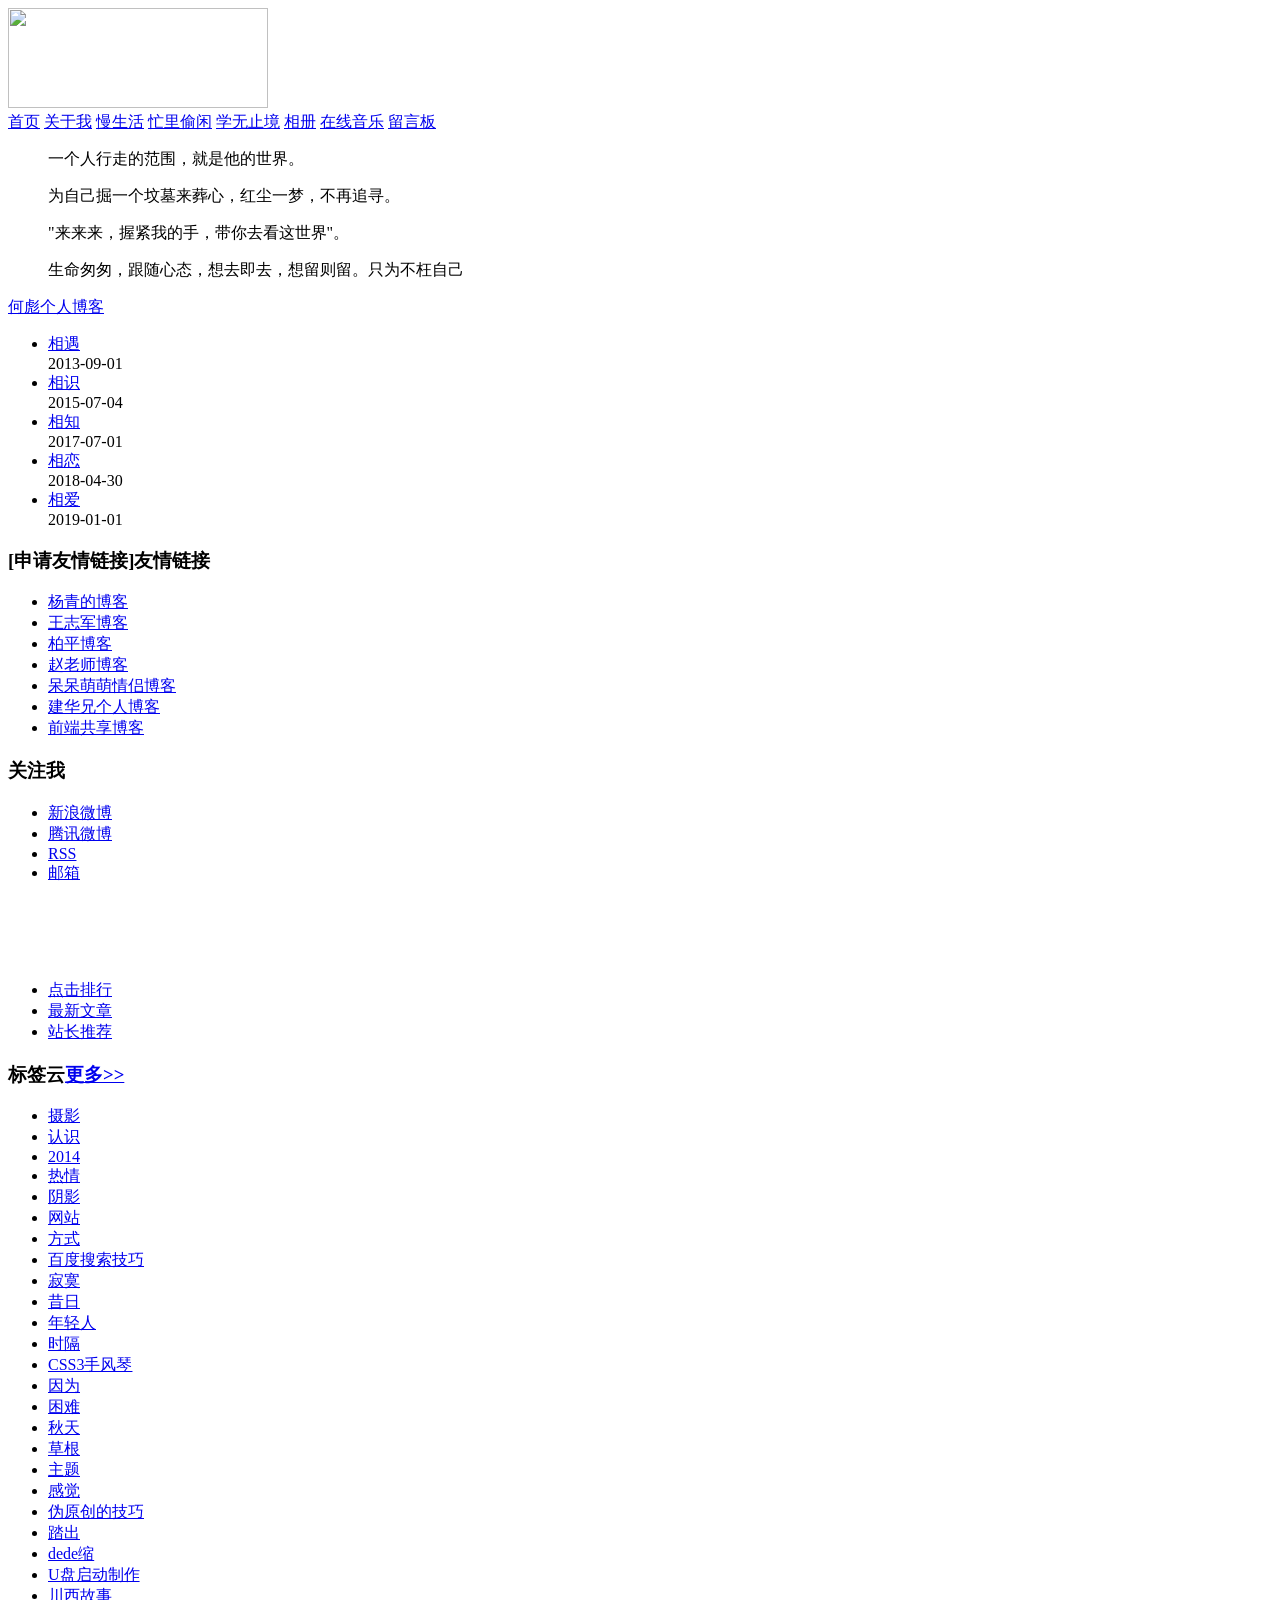
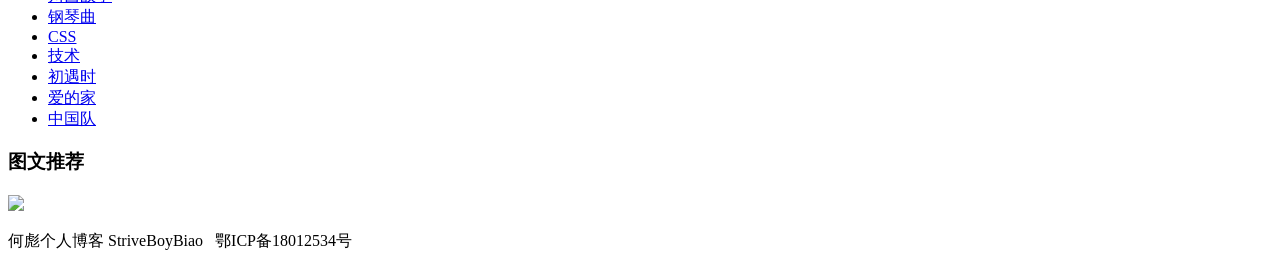
==== striveboybiao-boot-parent/striveboybiao-boot-web/striveboybiao-boot-blog/src/main/resources/templates/blog/index.html @ b90621a2 "springboot2.0" ====
﻿<!DOCTYPE html>
<html>
<head>
<title>何彪个人博客-一个开启你记录旅行的足迹和分享途中所见所闻，与探讨互联网神秘技术的网站</title>
<meta http-equiv="Content-Type" content="text/html; charset=utf-8">
<meta name="keywords" content="何彪个人博客" />
<meta name="description" content="一个关注旅行，在路上寻找那个丢失自我，远离城市的喧哗，放慢脚步去享受慢生活，分享在路上所见所闻，与大家一起发现这世界的千奇百怪！" />
<link rel="shortcut icon" href="/favicon.ico"/>
<link rel="bookmark" href="/favicon.ico"/>
<link href="/css/base1.css" rel="stylesheet">
<link href="/css/index1.css" rel="stylesheet">
<link href="/css/striveboybiao-xf.css" rel="stylesheet">
<style type="text/css">
    body, td, th {
        font-family: "Microsoft Yahei", Simsun;
    }
</style>
</head>

<body>
<!--header-->
<header>
  <div id="logo"><a href="http://www.zizhuling.cn" title="何彪个人博客"><img src="/images/logo.png" width="260" height="100"></a></div>
  <nav class="topnav" id="topnav">
    <a href="/index" title="首页"><span>首页</span><span class="en"></span></a>
    <a href="/about" title="关于我"><span>关于我</span><span class="en"></span></a>
    <a href="/life" title="慢生活"><span>慢生活</span><span class="en"></span></a>
    <a href="/doing" title="忙里偷闲"><span>忙里偷闲</span><span class="en"></span></a>
    <a href="/learn" title="学无止境"><span>学无止境</span><span class="en"></span></a>
    <a href="/photo" title="相册"><span>相册</span><span class="en"></span></a>
    <a href="/music" title="在线音乐"><span>在线音乐</span><span class="en"></span></a>
    <a href="/saying" title="留言板"><span>留言板</span><span class="en"></span></a>
  </nav>
</header>

<!--banner广告-->
<div class="banner">
  <section class="box">
    <ul class="texts">
      <p>一个人行走的范围，就是他的世界。</p>
      <p>为自己掘一个坟墓来葬心，红尘一梦，不再追寻。</p>
      <p>"来来来，握紧我的手，带你去看这世界"。</p>
      <p>生命匆匆，跟随心态，想去即去，想留则留。只为不枉自己 </p>
    </ul>
    <div class="avatar"><a href="/index"><span>何彪个人博客</span></a></div>
  </section>
</div>
<!--banner广告-->

<div class="memorial_day">
  <div class="time_axis"></div>
  <ul>
    <li class="n1"><a href="/" target="_blank">相遇</a>
      <div class="dateview">2013-09-01</div>
    </li>
    <li class="n2"><a href="/" target="_blank">相识</a>
      <div class="dateview">2015-07-04</div>
    </li>
    <li class="n3"><a href="/" target="_blank">相知</a>
      <div class="dateview">2017-07-01</div>
    </li>
    <li class="n4"><a href="/" target="_blank">相恋</a>
      <div class="dateview">2018-04-30</div>
    </li>
    <li class="n5"><a href="/" target="_blank">相爱</a>
      <div class="dateview">2019-01-01</div>
    </li>
  </ul>
</div>

<!--article主体-->
<article> 
  
  <!--l_box-left开始-->
  <div class="l_box f_l">

    <!--数据加载特效-->
    <div class="sk-folding-cube" id="xf">
      <div class="sk-cube1 sk-cube"></div>
      <div class="sk-cube2 sk-cube"></div>
      <div class="sk-cube4 sk-cube"></div>
      <div class="sk-cube3 sk-cube"></div>
    </div>

    <!--topnews内容-->
    <div class="topnews" id="findIndex">

    </div>

    <div class="links">
      <h3><span>[<a>申请友情链接</a>]</span>友情链接</h3>
      <ul>
        <li><a href='https://www.yangqq.com/' target='_blank'>杨青的博客</a> </li>
        <li><a href='https://www.wangzhijun.com.cn/' target='_blank'>王志军博客</a> </li>
        <li><a href='https://www.zbpnice.cn/' target='_blank'>柏平博客</a> </li>
        <li><a href='http://www.mrszhao.com/' target='_blank'>赵老师博客</a> </li>
        <li><a href='http://www.jzdlink.com/' target='_blank'>呆呆萌萌情侣博客</a> </li>
        <li><a href='http://www.jianhuax.com/' target='_blank'>建华兄个人博客</a> </li>
        <li><a href='http://www.sharedblog.cn/' target='_blank'>前端共享博客</a> </li>
      </ul>
    </div>
  </div>
  <!--l_box-left结束-->
  
  <div class="r_box f_r">
    <div class="tit01">
      <h3>关注我</h3>
      <div class="gzwm">
        <ul>
          <li><a class="xlwb" href="https://weibo.com/u/5863925408?refer_flag=1001030103_&is_all=1" target="_blank">新浪微博</a></li>
          <li><a class="txwb" href="http://t.qq.com/HB1169763240" target="_blank">腾讯微博</a></li>
          <li><a class="rss" href="https://www.inoreader.com/folder/Lifestyle" target="_blank">RSS</a></li>
          <li><a class="wx" href="http://mail.qq.com/cgi-bin/qm_share?t=qm_mailme&email=1169763240@qq.com" target="_blank">邮箱</a></li>
        </ul>
      </div>
    </div>

    <!--tit01 end-->
    <!--添加音乐-->
   <!-- <div class="tit01">
      <h3><a href="/music" style="color:#FF0000;text-decoration:underline">在线音乐</a></h3>
      <iframe frameborder="no" border="0" marginwidth="0" marginheight="0" width="300" height="110" src="http://music.163.com/outchain/player?type=0&amp;id=2067759214&amp;auto=1&amp;height=90"></iframe>
    </div>-->

    <!--天气-->
    <div class="weather">
      <iframe width="250" scrolling="no" height="60" frameborder="0" allowtransparency="true" src="http://i.tianqi.com/index.php?c=code&id=12&icon=1&num=1"></iframe>
    </div>
    <div class="moreSelect" id="lp_right_select">
      <script>
            window.onload = function ()
            {
                var oLi = document.getElementById("tab").getElementsByTagName("li");
                var oUl = document.getElementById("ms-main").getElementsByTagName("div");

                for(var i = 0; i < oLi.length; i++)
                {
                    oLi[i].index = i;
                    oLi[i].onmouseover = function ()
                    {
                        for(var n = 0; n < oLi.length; n++) oLi[n].className="";
                        this.className = "cur";
                        for(var n = 0; n < oUl.length; n++) oUl[n].style.display = "none";
                        oUl[this.index].style.display = "block"
                    }
                }
            }
      </script>
      <div class="ms-top">
        <ul class="hd" id="tab">
          <li class="cur"><a href="#">点击排行</a></li>
          <li><a href="#">最新文章</a></li>
          <li><a href="#">站长推荐</a></li>
        </ul>
      </div>
      <div class="ms-main" id="ms-main">
        <div style="display: block;" class="bd bd-news">
          <ul id="rankData">

          </ul>
        </div>
        <div  class="bd bd-news">
          <ul id="newsData">

          </ul>
        </div>
        <div class="bd bd-news">
          <ul id="nominateData">

          </ul>
        </div>
      </div>
      <!--ms-main end --> 
    </div>
    <!--切换卡 moreSelect end -->
    
    <div class="cloud">
      <h3>标签云<a href="/tags">更多>></a></h3>
      <ul>
        <li><a href='/tags' class='tagc1'>摄影</a></li>
        <li><a href='/tags' class='tagc1'>认识</a></li>
        <li><a href='/tags' class='tagc2'>2014</a></li>
        <li><a href='/tags' class='tagc1'>热情</a></li>
        <li><a href='/tags' class='tagc1'>阴影</a></li>
        <li><a href='/tags' class='tagc2'>网站</a></li>
        <li><a href='/tags' class='tagc2'>方式</a></li>
        <li><a href='/tags' class='tagc2'>百度搜索技巧</a></li>
        <li><a href='/tags' class='tagc1'>寂寞</a></li>
        <li><a href='/tags' class='tagc1'>昔日</a></li>
        <li><a href='/tags' class='tagc2'>年轻人</a></li>
        <li><a href='/tags' class='tagc1'>时隔</a></li>
        <li><a href='/tags' class='tagc2'>CSS3手风琴</a></li>
        <li><a href='/tags' class='tagc2'>因为</a></li>
        <li><a href='/tags' class='tagc1'>困难</a></li>
        <li><a href='/tags' class='tagc1'>秋天</a></li>
        <li><a href='/tags' class='tagc2'>草根</a></li>
        <li><a href='/tags' class='tagc1'>主题</a></li>
        <li><a href='/tags' class='tagc2'>感觉</a></li>
        <li><a href='/tags' class='tagc2'>伪原创的技巧</a></li>
        <li><a href='/tags' class='tagc2'>踏出</a></li>
        <li><a href='/tags' class='tagc1'>dede缩</a></li>
        <li><a href='/tags' class='tagc1'>U盘启动制作</a></li>
        <li><a href='/tags' class='tagc2'>川西故事</a></li>
        <li><a href='/tags' class='tagc1'>钢琴曲</a></li>
        <li><a href='/tags' class='tagc1'>CSS</a></li>
        <li><a href='/tags' class='tagc1'>技术</a></li>
        <li><a href='/tags' class='tagc1'>初遇时</a></li>
        <li><a href='/tags' class='tagc2'>爱的家</a></li>
        <li><a href='/tags' class='tagc1'>中国队</a></li>
      </ul>
    </div>

    <div class="tuwen">
      <h3>图文推荐</h3>
      <ul id="readingData">

      </ul>
    </div>
    
    <!--share分享-->
    <div class="share">
      <h2></h2>
      <p></p>
    </div>
    <!--share分享-->
    
    <div class="ad"> <img src="/images/04.jpg"> </div>
  </div>
  <!--r_box end --> 
</article>
<!--article主体结束-->

<footer>
  <p class="ft-copyright">何彪个人博客 StriveBoyBiao &nbsp;&nbsp;鄂ICP备18012534号</p>
  <div id="tbox"> <a id="togbook" href=""></a> <a id="gotop" href="javascript:void(0)"></a> </div>
</footer>


<!--[if lt IE 9]-->
<script src="/js/modernizr.js"></script>

<script type="text/javascript" src="/js/jquery-3.3.1.js"></script>

<!-- 返回顶部调用 begin -->
<script type="text/javascript" src="/js/js.js"></script>

<!--显示标题亮色-->
<script type="text/javascript" src="/js/silder.js"></script>

<script src="/js/index.js" type="text/javascript"></script>

<!--圆-->
<script color="255,0,0" opacity="0.7" zindex="-2" count="60" src="/js/canvas-nest.min.js"></script><canvas id="c_n6" width="2048" height="962" style="position: fixed; top: 0px; left: 0px; z-index: -2; opacity: 0.7;"></canvas>

<!--侧栏音乐-->
<!--<script src="https://free.limh.me/api/player.php?id=hebiao&jq=y&font=y" type="text/javascript"></script>-->

<!--双击文字特效-->
<script src="/js/striveboybiao-text.js"></script>
</body>
</html>
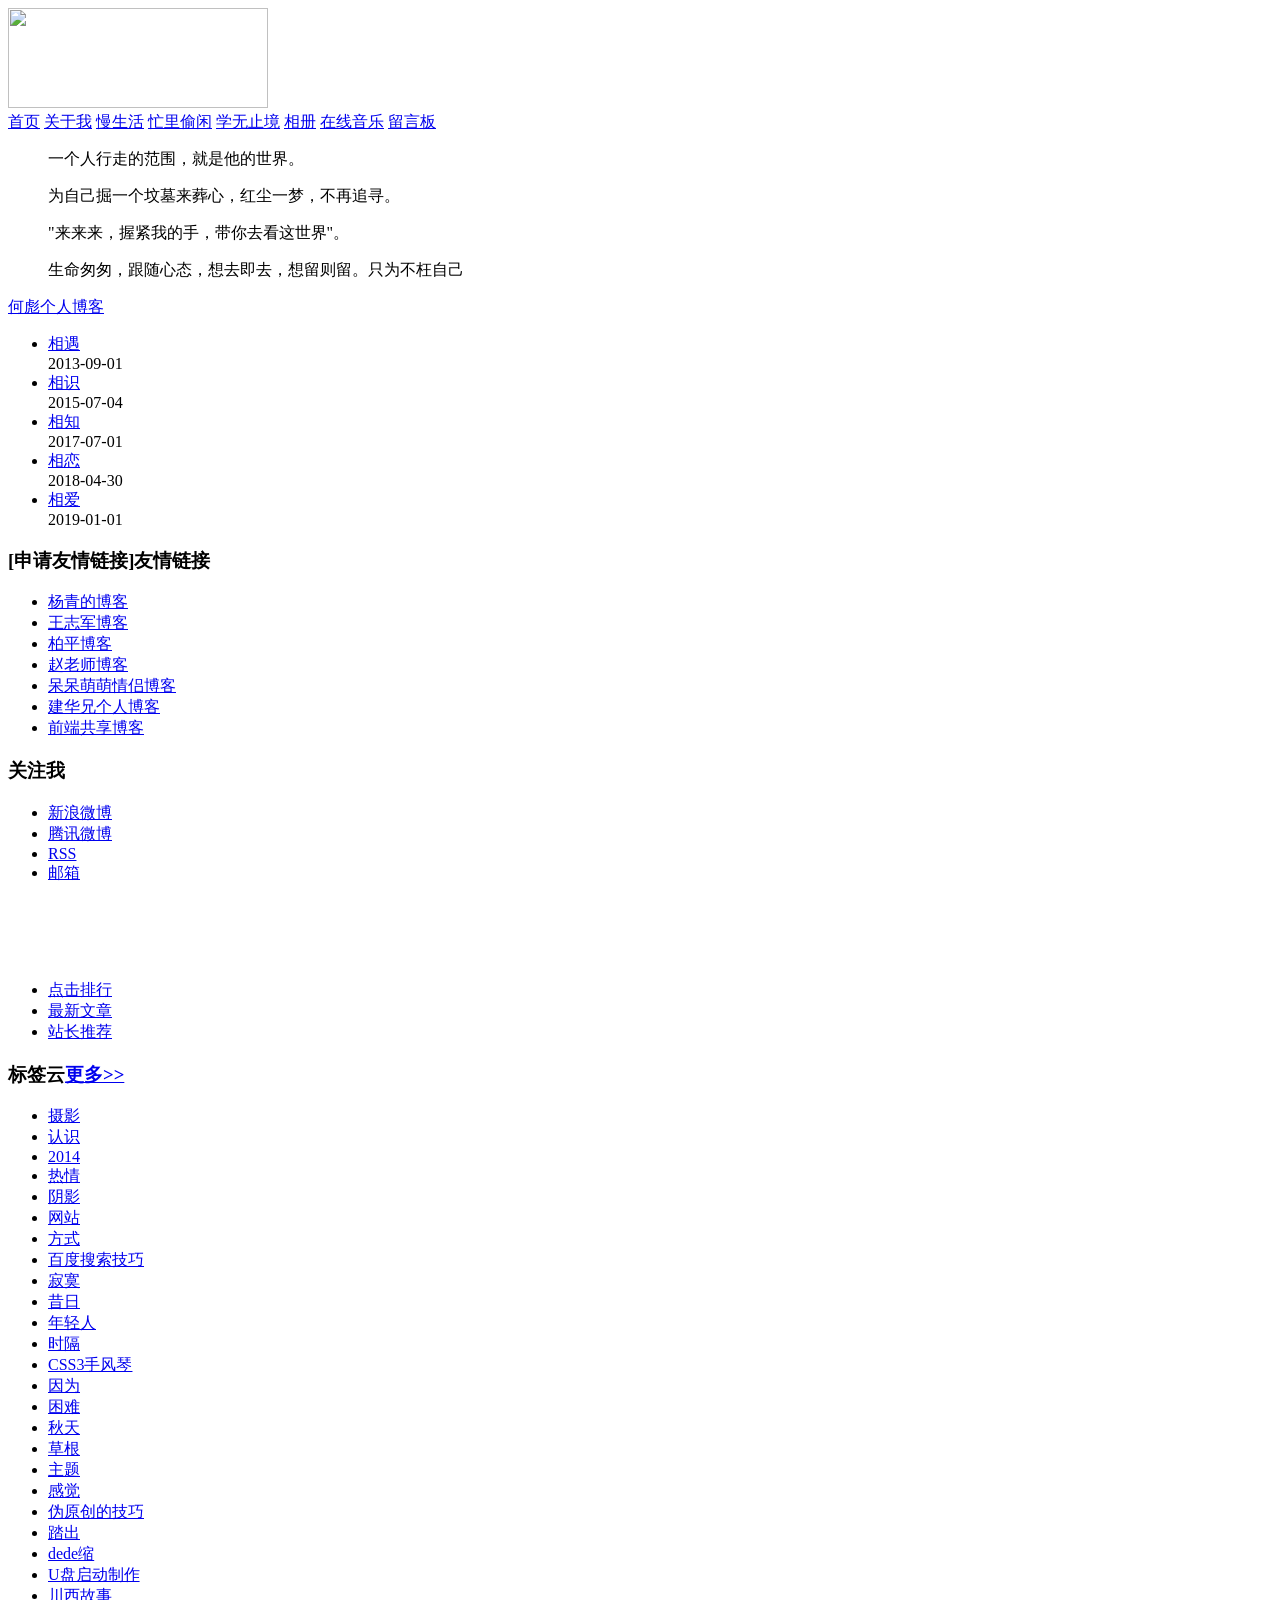
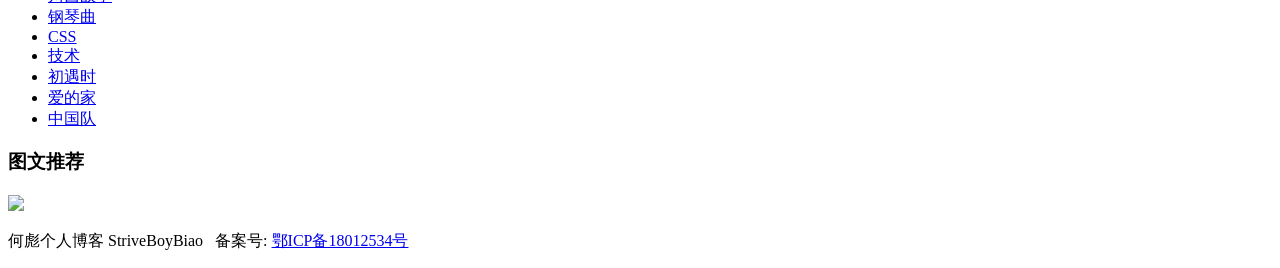
==== commit 5481473c: "修改备案号" ====
--- a/striveboybiao-boot-parent/striveboybiao-boot-web/striveboybiao-boot-blog/src/main/resources/templates/blog/index.html
+++ b/striveboybiao-boot-parent/striveboybiao-boot-web/striveboybiao-boot-blog/src/main/resources/templates/blog/index.html
@@ -231,7 +231,7 @@
 <!--article主体结束-->
 
 <footer>
-  <p class="ft-copyright">何彪个人博客 StriveBoyBiao &nbsp;&nbsp;鄂ICP备18012534号</p>
+  <p class="ft-copyright">何彪个人博客 StriveBoyBiao &nbsp;&nbsp;备案号:&nbsp;<a href="http://www.beian.miit.gov.cn/" target="_blank">鄂ICP备18012534号</a></p>
   <div id="tbox"> <a id="togbook" href=""></a> <a id="gotop" href="javascript:void(0)"></a> </div>
 </footer>
 
